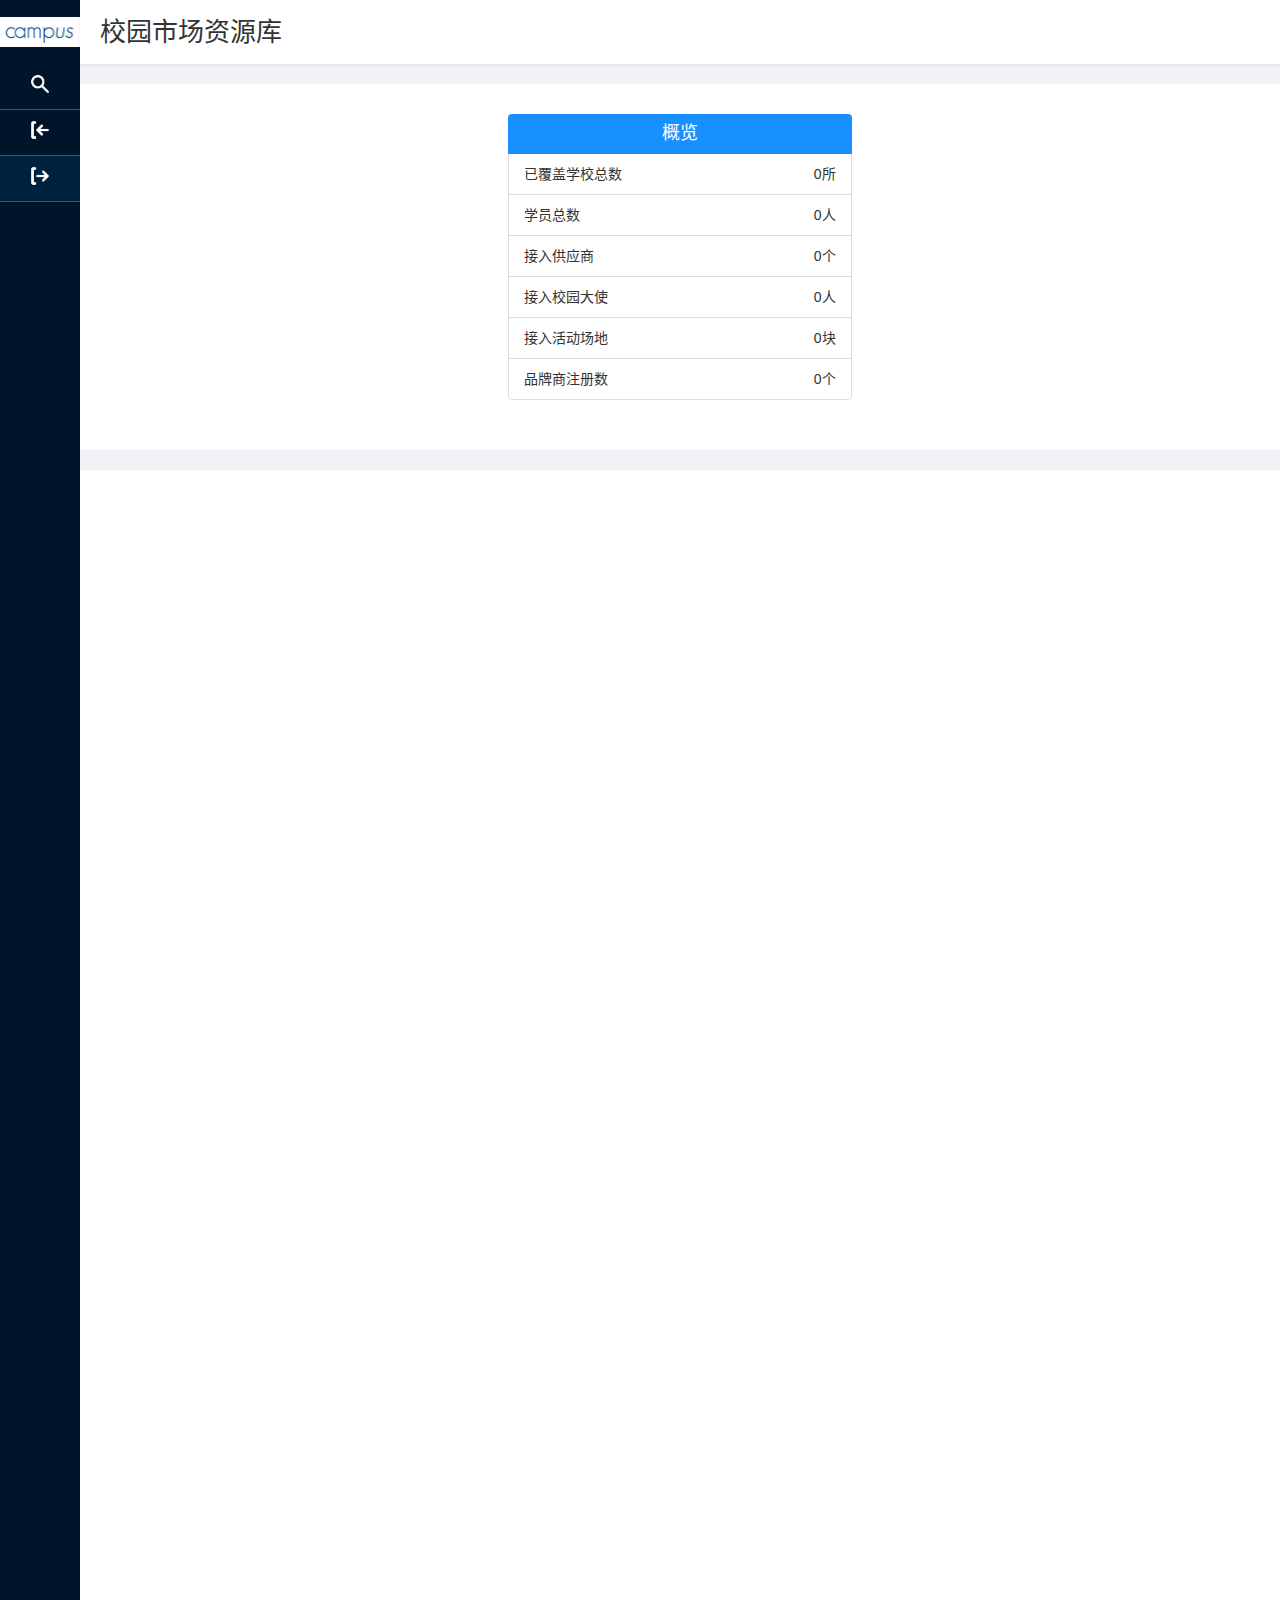
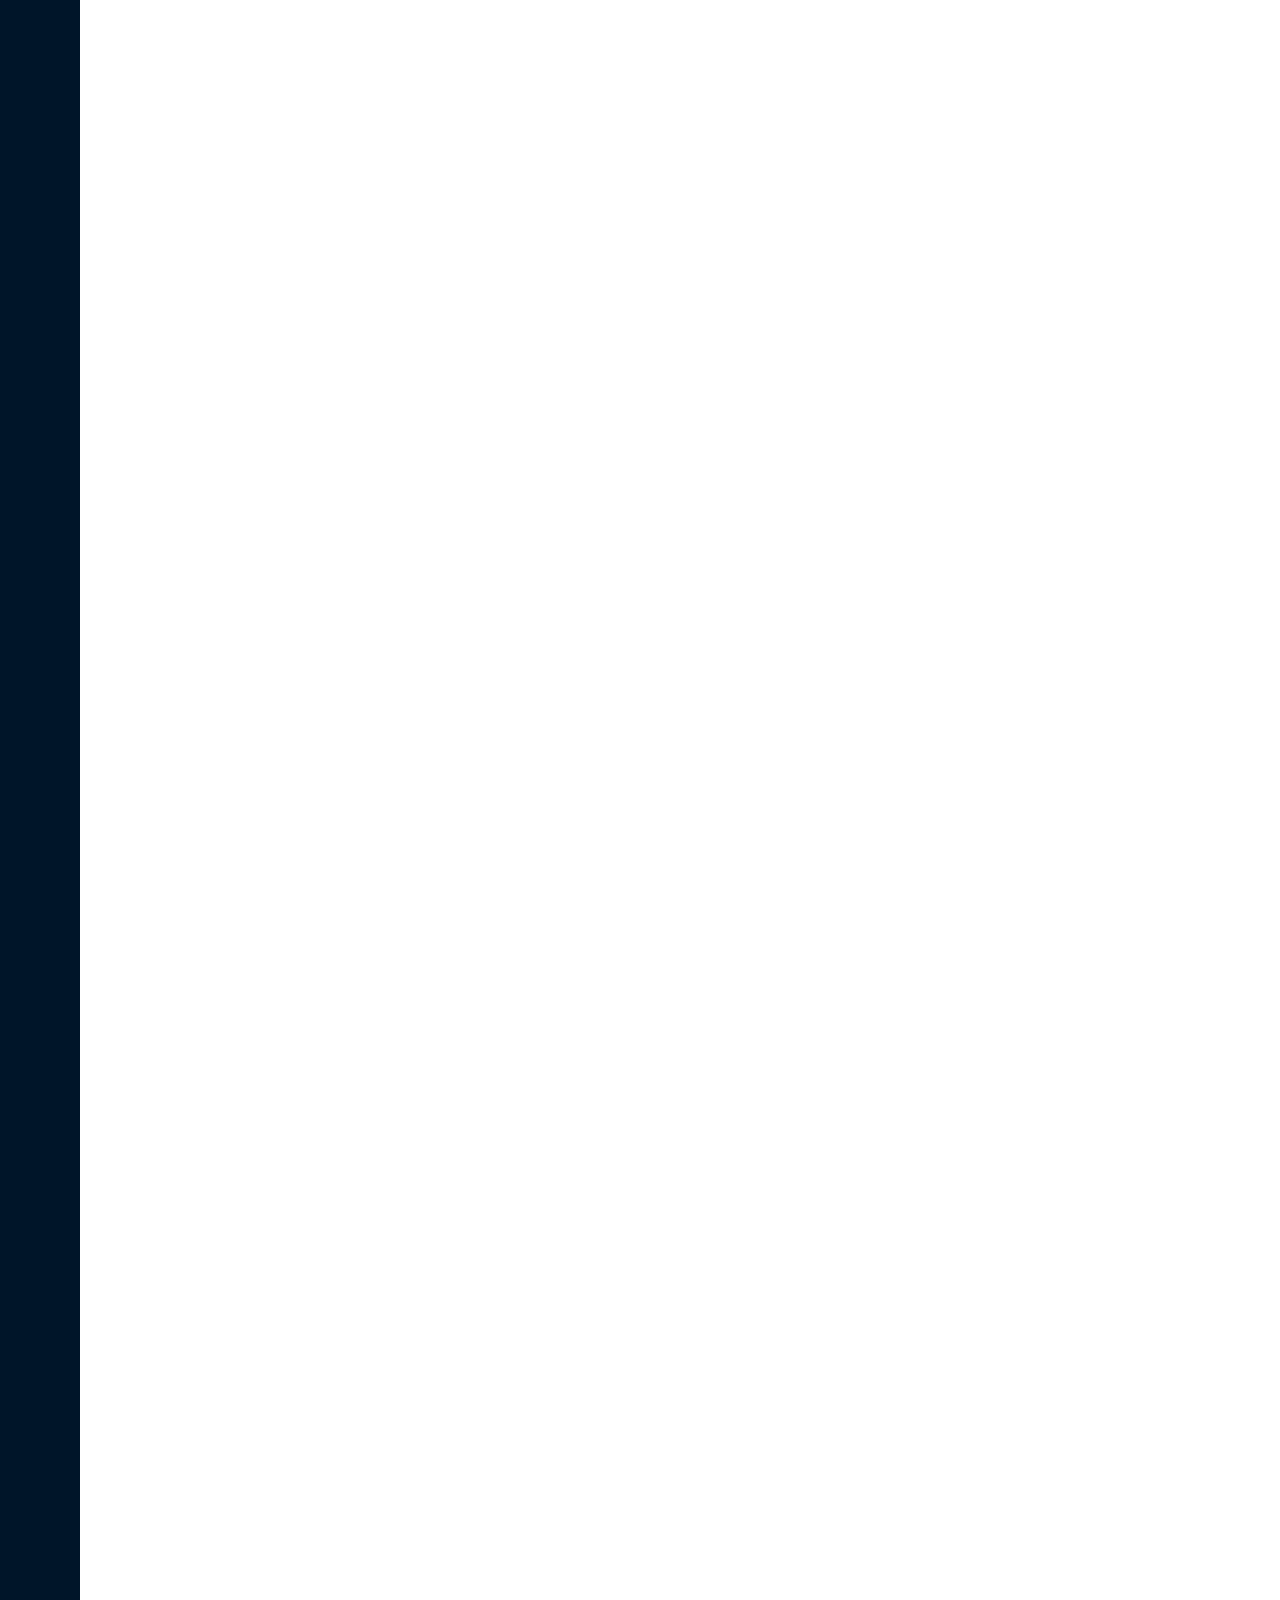
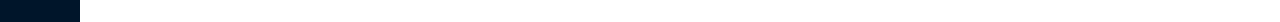
==== html/index.html @ 2e6b6922 "Merge branch 'master' of https://github.com/Silence520/admin" ====
<!DOCTYPE html>
<html lang="zh-CN">

<head>
    <meta charset="utf-8">
    <meta name="renderer" content="webkit">
    <meta name="viewport" content="width=device-width, initial-scale=1">
    <link rel="shortcut icon" type="image/x-icon" href="../images/index.png">
    <title>后台管理平台</title>
    <link href="../lib/css/bootstrap.min.css" rel="stylesheet">
    <link href="../lib/css/page.css" rel="stylesheet" />
    <link href="../css/index.css" rel="stylesheet" />
    <!-- HTML5 shim and Respond.js for IE8 support of HTML5 elements and media queries -->
    <!-- WARNING: Respond.js doesn't work if you view the page via file:// -->
    <!--[if lt IE 9]>
    <script src="https://cdn.bootcss.com/html5shiv/3.7.3/html5shiv.min.js"></script>
    <script src="https://cdn.bootcss.com/respond.js/1.4.2/respond.min.js"></script>
    <![endif]-->
</head>

<body>
    <div class="container-full icontent ">
        <div class="Ileft">
            <h2 class="title"></h2>
            <div class="margintop">
                <div class="list-group">
                    <a href="home.html"><i class="icon-search"></i></a>
                    <a href="import.html"><i class="icon-import"></i></a>
                    <a href="export.html" class="active"><i class="icon-export"></i></a>
                </div>
            </div>
        </div>
        <div class="Iright text-center">
            <!-- 登陆 -->
            <div class="Irtop">
                <h2>校园市场资源库</h2>
            </div>
            <div class="Icontent">
                <div class="row fromgroup">
                    <div class="col-md-4 col-md-offset-4 ">
                        <div class="list-group expoerdetail-box">
                            <h4 class="list-group-item active">概览</h4>
                            <span class="list-group-item text-left">已覆盖学校总数 <i class="schoolCount">0所</i></span>
                            <span class="list-group-item text-left">学员总数 <i class="studentCount">0人</i></span>
                            <span class="list-group-item text-left">接入供应商 <i class="sourceCount">0个</i></span>
                            <span class="list-group-item text-left">接入校园大使 <i class="sepSourceCount">0人</i></span>
                            <span class="list-group-item text-left">接入活动场地 <i class="activityCount">0块</i></span>
                            <span class="list-group-item text-left">品牌商注册数 <i class="brandCount">0个</i></span>
                        </div>
                    </div>
                </div>
            </div>
        </div>
    </div>
    <!-- <script src="../lib/jquery-1.12.4.min.js"></script>
    <script src="../lib/js/bootstrap.min.js"></script>
    <script src="../lib/app.js"></script>
    <script src="../js/exportdetail_page.js"></script> -->
</body>

</html>
---- lib/css/page.css ----
.page{
    list-style: none;
}
.page>li{
    float: left;
    padding: 5px 10px;
    cursor: pointer;
}
.page .pageItem{
    border: solid thin #DDDDDD;
    margin: 5px;
}
.page .pageItemActive{
    border: solid thin #0099FF;
    margin: 5px;
    background-color: #0099FF;
    color:white;
}
.page .pageItem:hover{
    border: solid thin #0099FF;
    background-color: #0099FF;
    color:white;
}
.page .pageItemDisable{
    border: solid thin #DDDDDD;
    margin: 5px;
    background-color: #DDDDDD;
}
---- css/index.css ----
.icontent {
    zoom: 1;
    min-width: 1280px;
    background: rgb(240, 242, 245);
}

a {
    text-decoration: underline;
}

.icontent:after {
    display: block;
    visibility: hidden;
    clear: both;
    height: 0;
    content: '';
}

.Ileft {
    float: left;
    width: 80px;
    background: rgb(0, 21, 41);
    padding-bottom: 3000px;
    margin-bottom: -3000px;
    overflow: hidden;
}

.Ileft .title {
    height: 64px;
    margin: 0;
    background: url('../images/logo1.jpg') no-repeat;
    background-position: center;
    background-size: 100%;
}

.Ileft .margintop {
    text-align: center;
}

.Ileft .margintop a {
    padding: 10px 25px 10px;
    display: block;
    cursor: pointer;
    border-bottom: 1px solid #255d8c;
}

.Ileft .margintop a.active {
    background: rgb(0, 33, 64)
}

.Iright {
    margin-left: 80px;
}

.Irtop {
    position: relative;
    padding-right: 30px;
    height: 64px;
    box-shadow: rgba(0, 21, 41, 0.08) 0px 1px 4px;
    position: relative;
    padding: 0px 12px 0px 0px;
    background: rgb(255, 255, 255)
}

.Irtop h2 {
    margin: 0;
    text-align: left;
    line-height: 64px;
    font-size: 26px;
    padding-left: 20px;
}

.Irtop ul {
    height: 30px;
    margin-top: 20px;
}

.Irtop ul li {
    height: 30px;
    line-height: 30px;
}

.Irtop .comTime {
    color: #fff;
    margin-top: -4px;
    cursor: pointer;
}

.glyphicon {
    margin-right: 4px;
}

.Irtop ul li {
    color: #fff;
}

.icon-search {
    display: inline-block;
    width: 20px;
    height: 20px;
    background: url('../images/search (1).png') no-repeat;
    background-size: 100%;
    cursor: pointer;
}

.icon-import {
    display: inline-block;
    width: 20px;
    height: 20px;
    background: url('../images/import.png') no-repeat;
    background-size: 100%;
    cursor: pointer;
}

.icon-export {
    display: inline-block;
    width: 20px;
    height: 20px;
    background: url('../images/export.png') no-repeat;
    background-size: 100%;
    cursor: pointer;
}

/**import**/
.btn-primary {
    background-color: rgb(24, 144, 255);
    border: rgb(24, 144, 255);
}

.choosebtn {
    position: relative;
    overflow: hidden;
}

.choosebtn #addFile {
    position: absolute;
    top: 0px;
    left: 0px;
    bottom: 0px;
    right: 0px;
    opacity: 0;
    cursor: pointer;
}

.fromgroup {
    background: #fff;
    margin: 20px 10px;
    height: auto;
    overflow: hidden;
    padding: 30px;
}

.form-group {
    overflow: hidden;
    padding-bottom: 0px;
}

.nomar {
    padding-left: 0px;
}

.form-group .control-label,
.line-height {
    height: 30px;
    line-height: 30px;
}

.line-height{
    text-align: left;
}
.meozhu{
    text-align: left;
    font-size: 12px;
    color: red;
    margin:4px 0;
}
.text-center.col-sm-12{
    margin-top: 20px;
}

/**export**/

.Icontent {
    background: #fff;
    margin-top: 20px;
}

.table th {
    text-align: center;
}

.add-more-data {
    margin-top: 20px;
}

.add-more-data  span{
     text-decoration: underline;
     color: #337ab7;
     cursor: pointer;
}

.expoerdetail-box .active {
    background-color: rgb(24, 144, 255);
    border: rgb(24, 144, 255);
}

.expoerdetail-box span {
    position: relative;
}

.expoerdetail-box i {
    position: absolute;
    right: 15px;
    font-style: normal;
}

/* home */
.homebox {
    background: #fff;
}

.searchbox {
    padding: 20px;
    margin: 20px 0;
    overflow: hidden;
    background: #fff;
}

.searchbox .col-md-2 {
    margin-top: 3px;
    padding-left: 0px;
}

.searchbox .col-md-4,
.searchbox .col-md-1,
.searchbox .col-md-4 h4 {
    text-align: left;
    line-height: 40px;
}

.table tr th {
    background: #fff;
}

.table tbody tr td {
    padding-bottom: 4px;
}

/* maillist */
.maillistcontent {
    background: #fff;
}


/* 表格 */
.tablebox-200 {
    width: 100%;
    overflow-x: auto;
}

.tablebox-200 .table {
    width: 200%;
    max-width: 200%;
}
.nodata{
    width: 100%;
    text-align: center;
    position: relative;
    left: 100%;
}
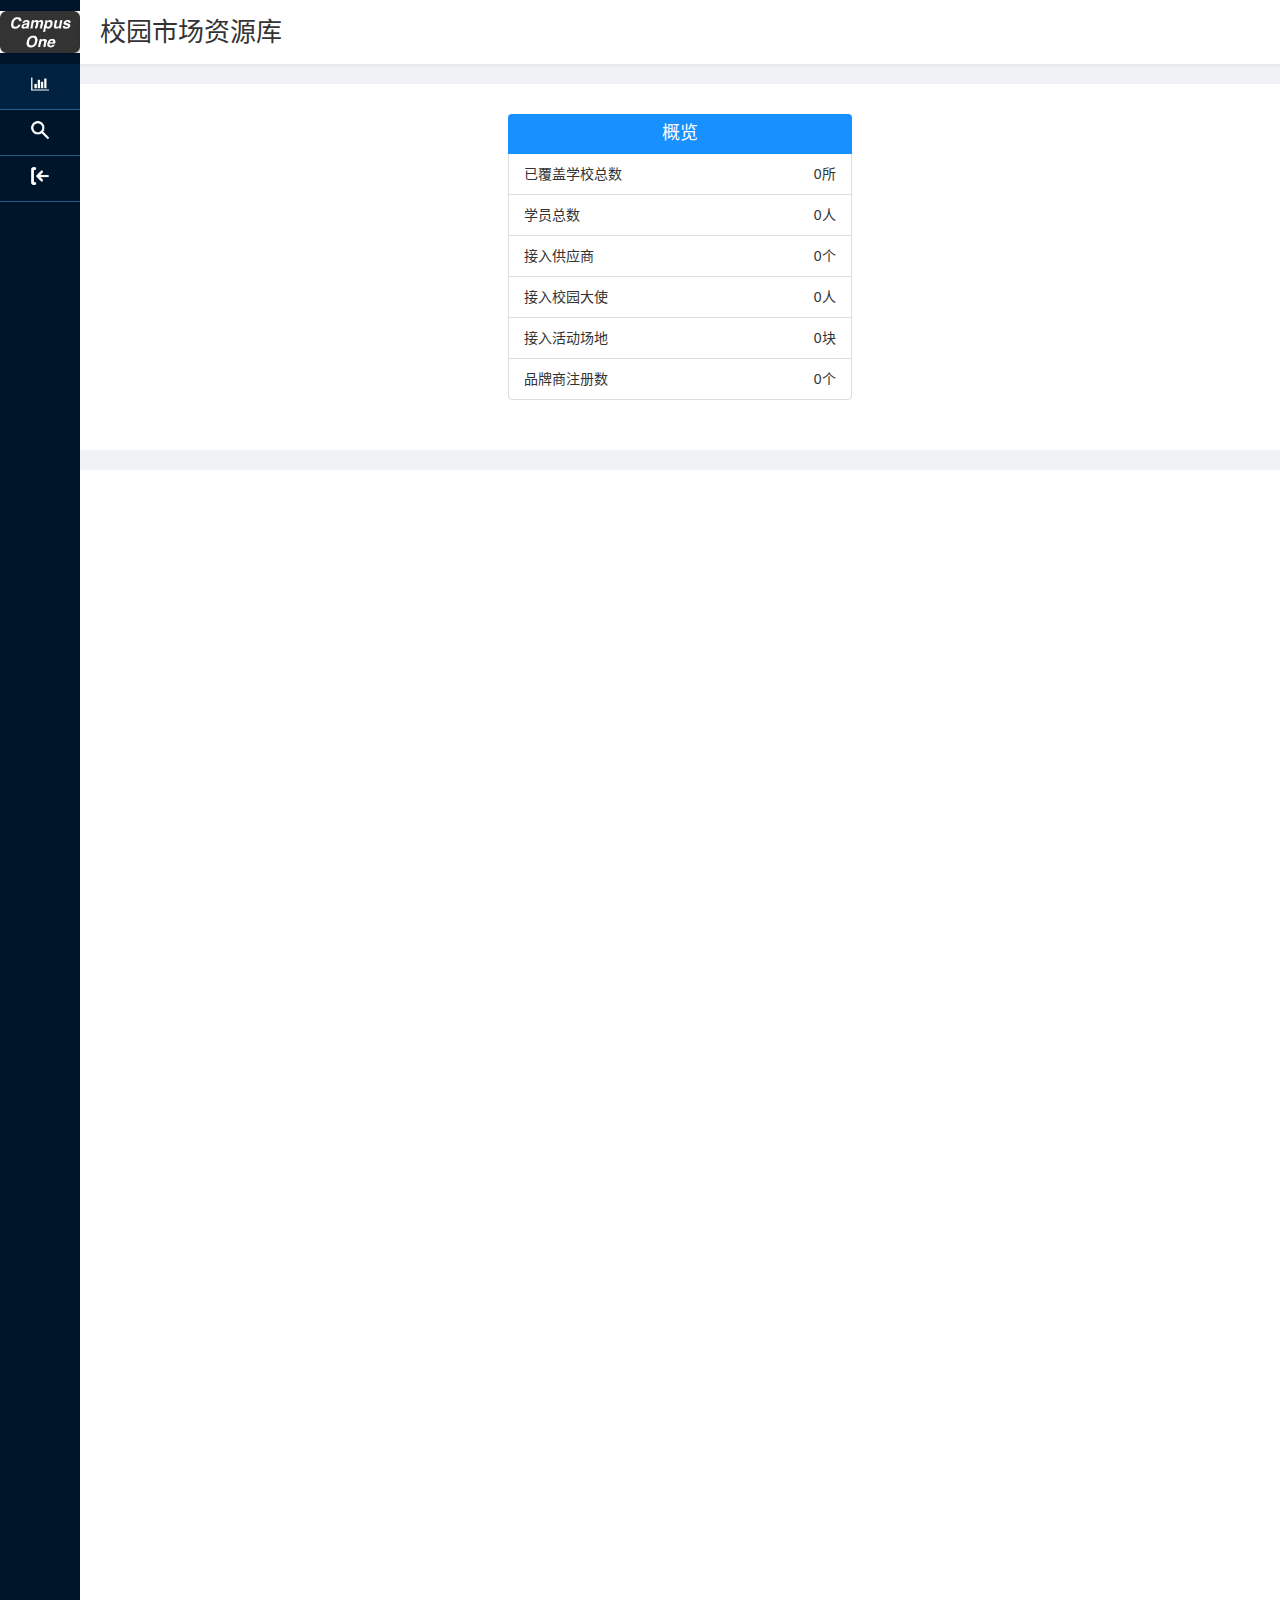
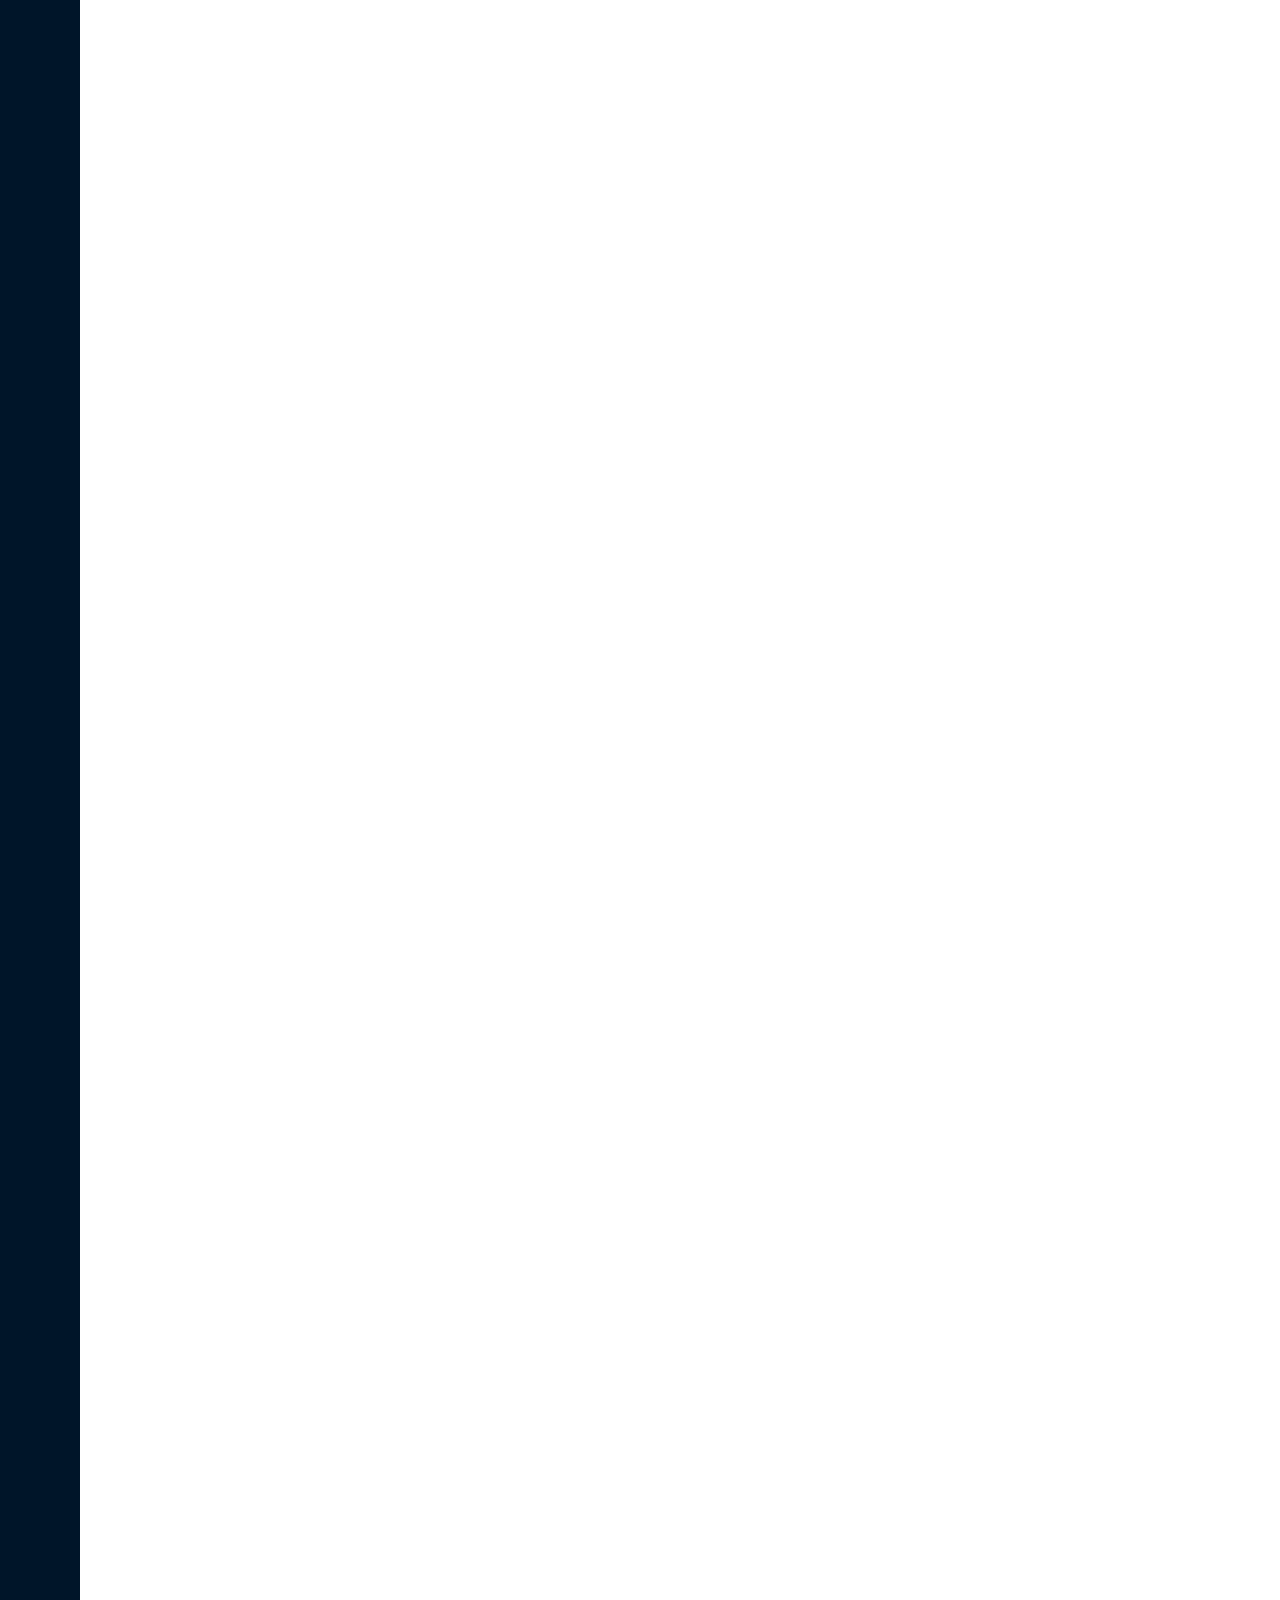
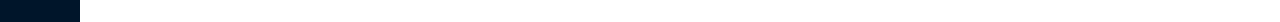
==== commit e97488ac: "new project" ====
--- a/html/index.html
+++ b/html/index.html
@@ -24,9 +24,10 @@
             <h2 class="title"></h2>
             <div class="margintop">
                 <div class="list-group">
+                    <a href="index.html" class="active"><i class="icon-total"></i></a>
                     <a href="home.html"><i class="icon-search"></i></a>
                     <a href="import.html"><i class="icon-import"></i></a>
-                    <a href="export.html" class="active"><i class="icon-export"></i></a>
+                    <!-- <a href="export.html" class="active"><i class="icon-export"></i></a> -->
                 </div>
             </div>
         </div>
--- a/css/index.css
+++ b/css/index.css
@@ -93,7 +93,14 @@
 .Irtop ul li {
     color: #fff;
 }
-
+.icon-total{
+    display: inline-block;
+    width: 20px;
+    height: 20px;
+    background: url('../images/total.png') no-repeat;
+    background-size: 100%;
+    cursor: pointer;
+}
 .icon-search {
     display: inline-block;
     width: 20px;
@@ -231,9 +238,9 @@
     padding-left: 0px;
 }
 
-.searchbox .col-md-4,
+.searchbox .col-md-6,
 .searchbox .col-md-1,
-.searchbox .col-md-4 h4 {
+.searchbox .col-md-6 h4 {
     text-align: left;
     line-height: 40px;
 }
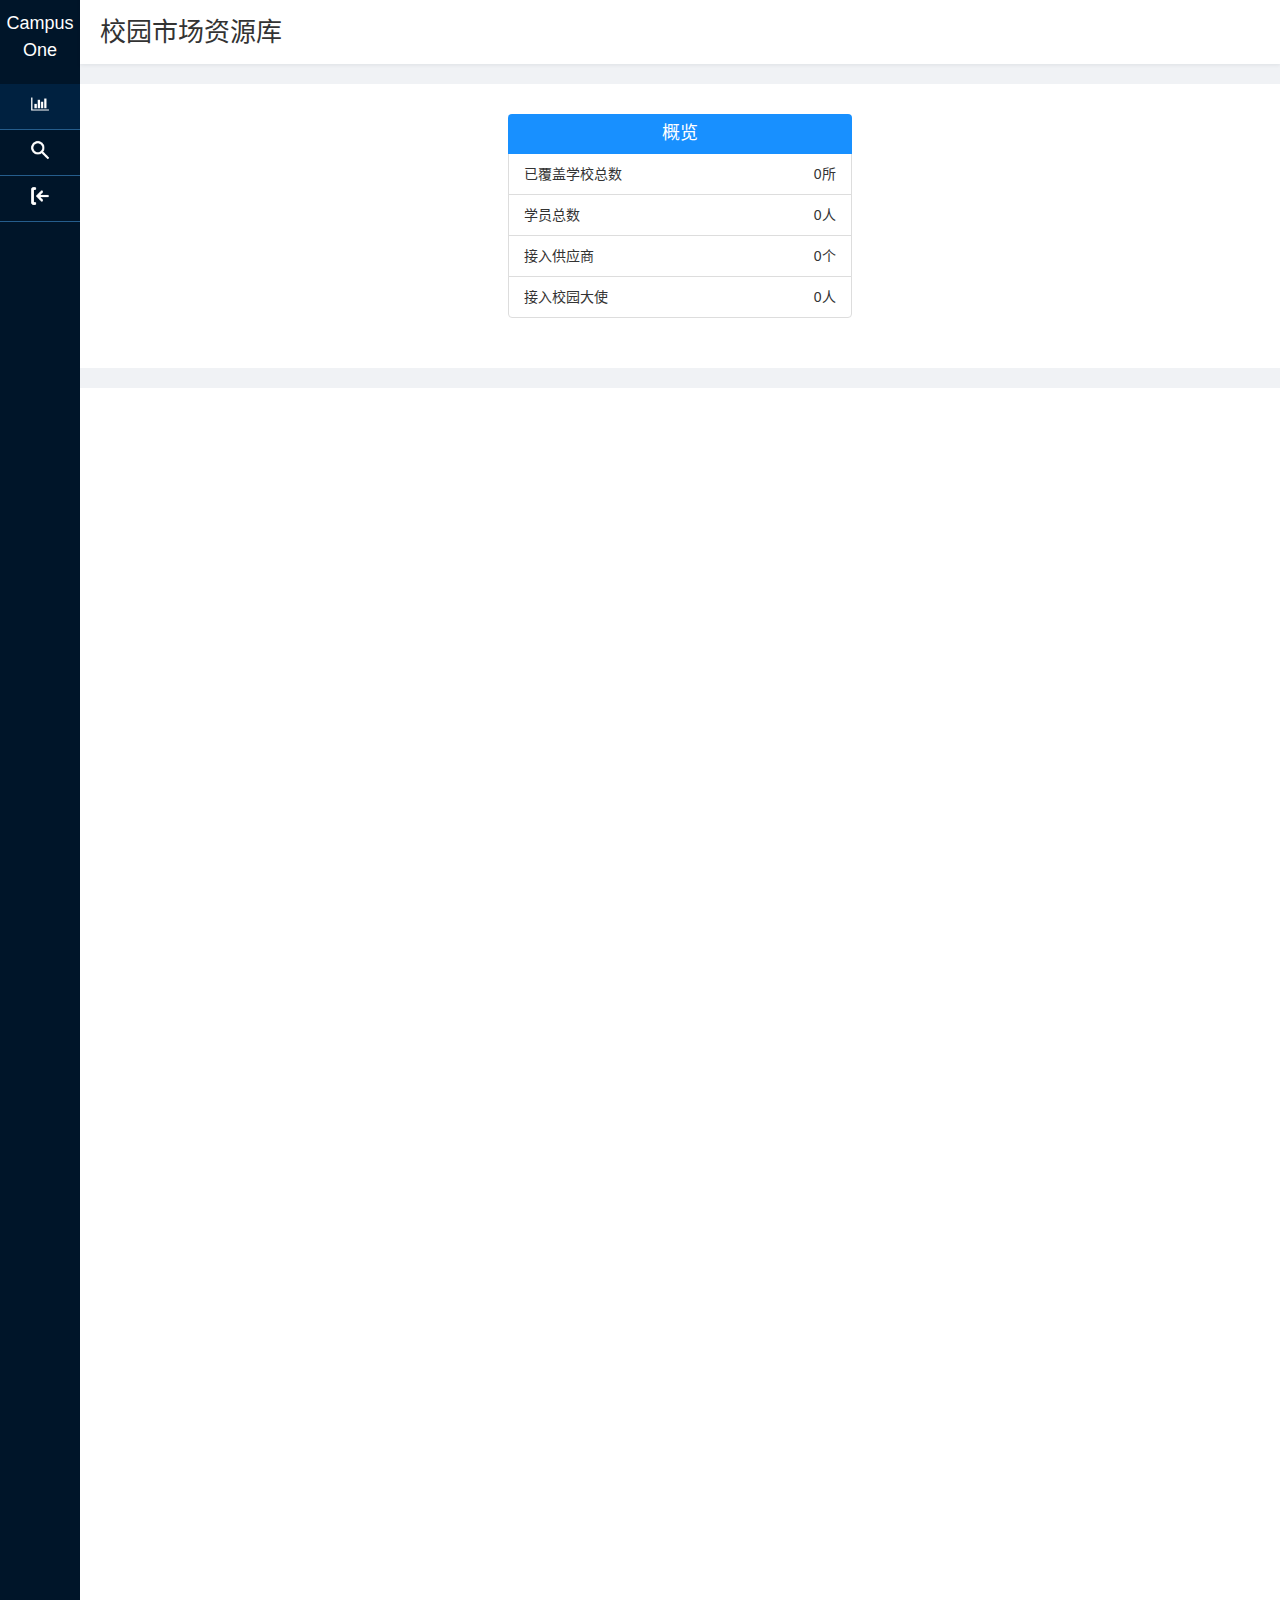
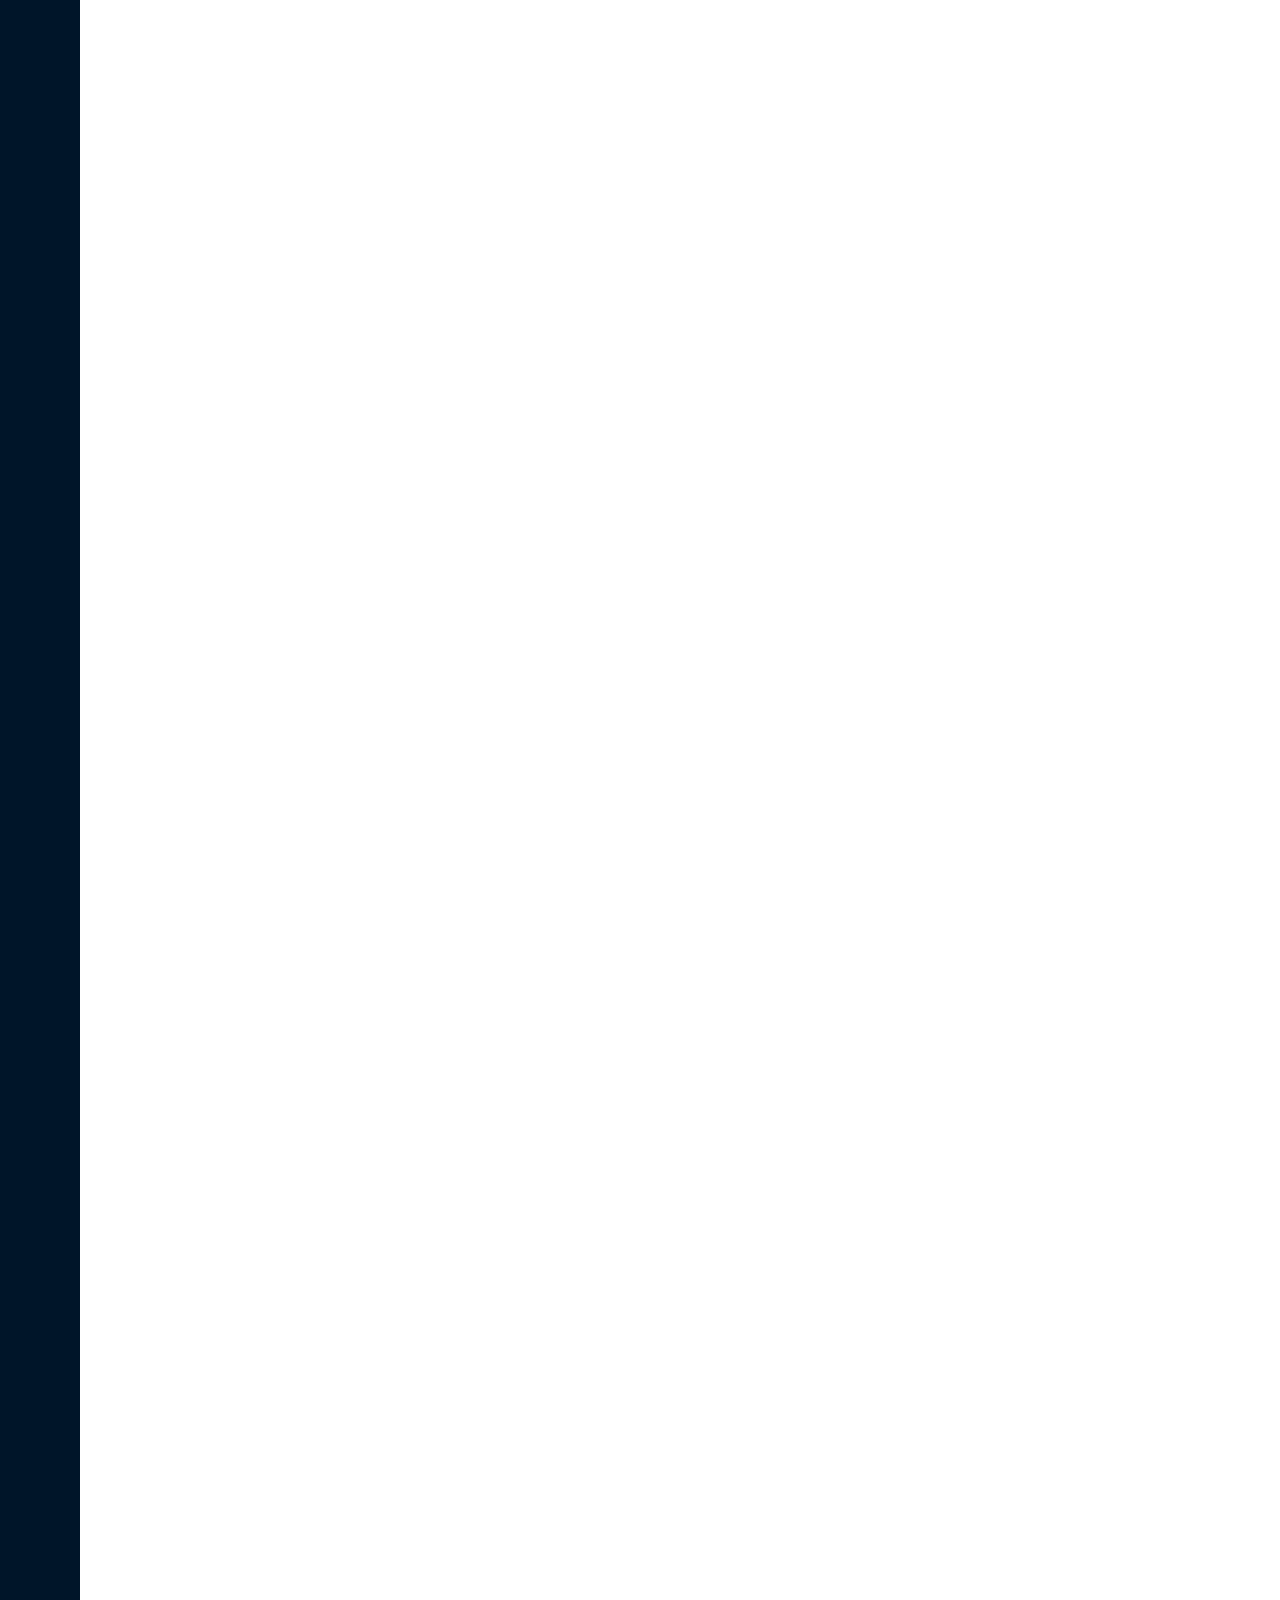
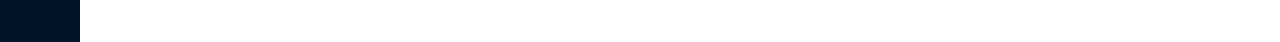
==== commit 63e8c689: "new project" ====
--- a/html/index.html
+++ b/html/index.html
@@ -21,7 +21,8 @@
 <body>
     <div class="container-full icontent ">
         <div class="Ileft">
-            <h2 class="title"></h2>
+            <h2 class="title">Campus</h2>
+            <h2 class="title marbot">One</h2>
             <div class="margintop">
                 <div class="list-group">
                     <a href="index.html" class="active"><i class="icon-total"></i></a>
@@ -45,18 +46,18 @@
                             <span class="list-group-item text-left">学员总数 <i class="studentCount">0人</i></span>
                             <span class="list-group-item text-left">接入供应商 <i class="sourceCount">0个</i></span>
                             <span class="list-group-item text-left">接入校园大使 <i class="sepSourceCount">0人</i></span>
-                            <span class="list-group-item text-left">接入活动场地 <i class="activityCount">0块</i></span>
-                            <span class="list-group-item text-left">品牌商注册数 <i class="brandCount">0个</i></span>
+                            <!-- <span class="list-group-item text-left">接入活动场地 <i class="activityCount">0块</i></span> -->
+                            <!-- <span class="list-group-item text-left">品牌商注册数 <i class="brandCount">0个</i></span> -->
                         </div>
                     </div>
                 </div>
             </div>
         </div>
     </div>
-    <!-- <script src="../lib/jquery-1.12.4.min.js"></script>
+    <script src="../lib/jquery-1.12.4.min.js"></script>
     <script src="../lib/js/bootstrap.min.js"></script>
     <script src="../lib/app.js"></script>
-    <script src="../js/exportdetail_page.js"></script> -->
+    <script src="../js/index_page.js"></script>
 </body>
 
 </html>
--- a/css/index.css
+++ b/css/index.css
@@ -26,13 +26,22 @@
 }
 
 .Ileft .title {
-    height: 64px;
+    line-height:27px;
     margin: 0;
-    background: url('../images/logo1.jpg') no-repeat;
+    font-family:Arial;
+    /* background: url('../images/logo1.jpg') no-repeat; */
     background-position: center;
     background-size: 100%;
-}
-
+    color: #fff;
+    font-size: 18px;
+    text-align: center
+}
+.Ileft .title:first-child{
+    margin-top: 10px;
+}
+.Ileft .title.marbot{
+    margin-bottom: 20px;
+}
 .Ileft .margintop {
     text-align: center;
 }
@@ -127,7 +136,9 @@
     background-size: 100%;
     cursor: pointer;
 }
-
+.table  input{
+    cursor: pointer;
+}
 /**import**/
 .btn-primary {
     background-color: rgb(24, 144, 255);
@@ -198,6 +209,7 @@
 
 .add-more-data {
     margin-top: 20px;
+    display: none;
 }
 
 .add-more-data  span{
@@ -233,11 +245,17 @@
     background: #fff;
 }
 
-.searchbox .col-md-2 {
+.searchbox .col-md-3 {
     margin-top: 3px;
     padding-left: 0px;
 }
-
+.searchbox .col-md-5 {
+      margin-top: 3px;
+      text-align: left;
+}
+.searchbox .col-md-5 button{
+    margin-right: 20px;
+}
 .searchbox .col-md-6,
 .searchbox .col-md-1,
 .searchbox .col-md-6 h4 {
